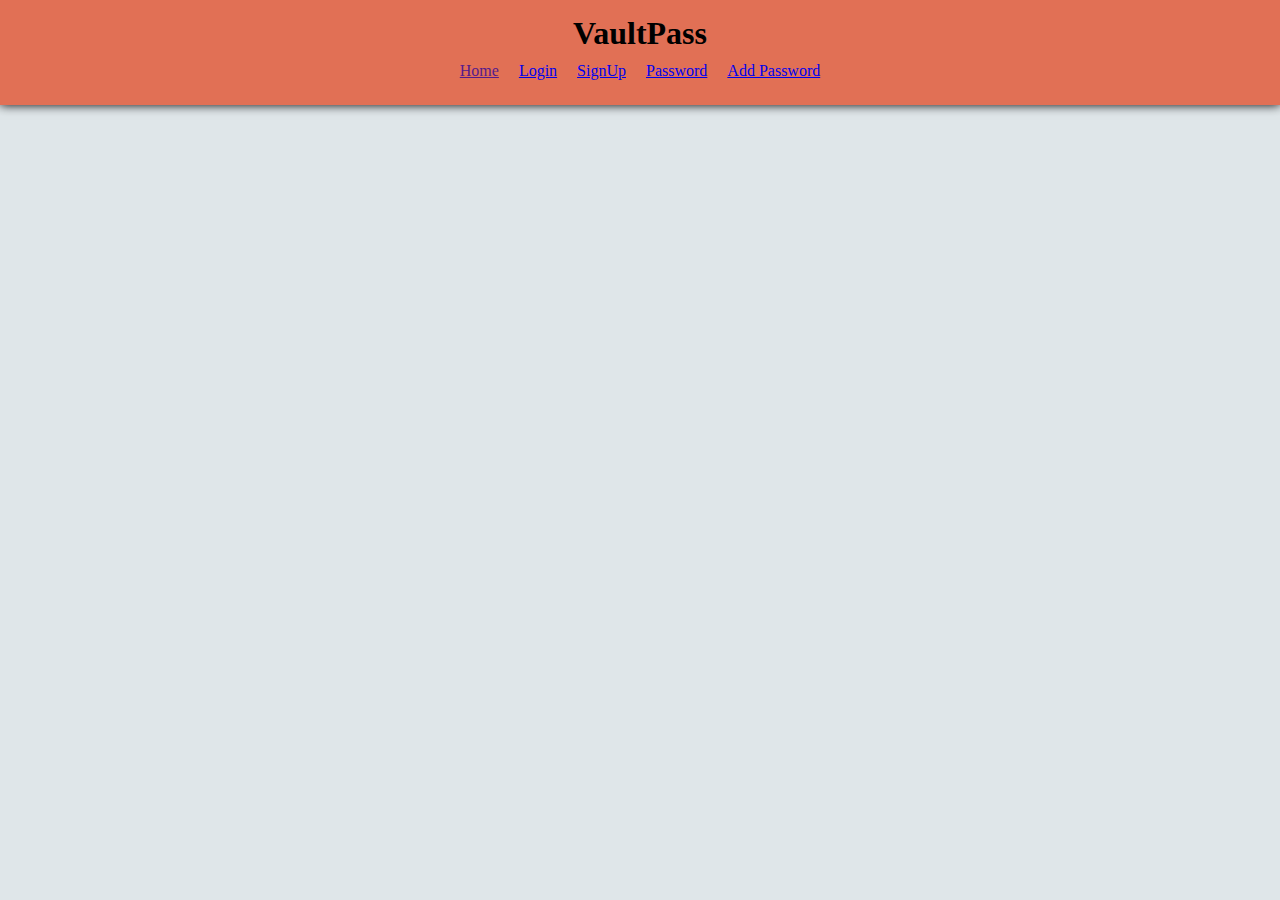
==== VaultPass/static/index.html @ 71a93c76 "Added HTML for new password" ====
<!DOCTYPE html>
<html lang="en">
<head>
    <title>VaultPass</title>
    <script src="main.js" defer></script>
    <link rel="stylesheet" href="https://cdnjs.cloudflare.com/ajax/libs/font-awesome/6.0.0-beta3/css/all.min.css">
    <link rel="stylesheet" href="style.css">
    <script src="main.js" defer></script>
</head>
<body>
    <header> 
        <nav>
            <div class="branding"><h1>VaultPass</h1></div>
            <ul>
                <li><a href="">Home</a></li>
                <li><a href="javascript:;" onclick="displayModel('login');">Login</a></li>
                <li><a href="javascript:;" onclick="displayModel('signup');">SignUp</a></li>
                <li><a href="javascript:;" onclick="displayModel('password');">Password</a></li>
                <li><a href="javascript:;" onclick="displayModel('add-password');">Add Password</a></li>
            </ul>
        </nav>
    </header>

    <div class="wrapper">
        <span id="close"><i class="fa-solid fa-xmark"></i></span>
        <!--login-->
        <div class="model" id="login">
            <form action="">
                <h2>Login</h2><br><br>
                <input type="text" name="username" placeholder=" Username"><br><br>
                <input type="email" name="email" placeholder=" Email"><br><br>
                <input class="button" type="submit" value="Login">
            </form>
        </div>

        <!--signup-->
        <div class="model" id="signup">
            <form action="">
                <h2>SignUp</h2><br><br>
                <input type="text" name="username" placeholder="Username"><br><br>
                <input type="email" name="email" placeholder="Email"><br><br>
                <input type="text" name="password" placeholder="Password"><br><br>
                <input type="submit" value="Sign up">
            </form>
        </div>

        <!--password-->
        <div class="model" id="password">
            <form action="">
                <h2>Password</h2><br><br>
                <input type="email" name="email" placeholder="Email"> <i class="fa-regular fa-copy copy" title="Copy email"></i><br><br>
                <input type="password" name="password" value="password"> <i class="fa-regular fa-copy copy" title="Copy password"></i><br><br>
            </form>
        </div>

        <!--add password-->
        <div class="model" id="add-password">
            <form action="">
                <h2>Add new password</h2><br><br>
                <input type="text" name="url" placeholder="URL"><br><br>
                <input type="text" name="username" placeholder="Username"><br><br>
                <input type="email" name="email" placeholder="Email"><br><br>
                <input type="text" name="password" placeholder="Password"><br><br>
                <input type="submit" value="Save">
            </form>
        </div>

</body>
</html>
---- VaultPass/static/style.css ----
:root{
    --global-backgound: #dfe6e9;
    --header-background: #e17055;
    --model-background: #fdcb6e;
    --button-background: #e17055;
}

*{
    margin: 0;
    padding: 0;
    box-sizing: border-box;
}

html{
    background-color: var(--global-backgound);
}

header{
    background-color: var(--header-background);
    text-align: center;
    box-shadow: 0 0 10px black;
}

header nav{
    flex-direction: row;
    justify-content: space-between;
    padding: 15px 20px;
}

header ul{
    display: inline-flex;
    list-style-type: none;
}

header li{
    margin: 10px;
}

.button{
    border-top-style: none;
    border-right-style: none;
    border-left-style: none;
    border-bottom-style: none;
    box-sizing: border-box;
    box-shadow: 0 0 200px;  
    padding: 2%;
    width: 50%;
    text-align: center;
    background-color: var(--button-background);

}

.wrapper{
    margin: 20px;
    width: 100%;
    height: 100%;
    justify-content: center;
    align-items: center;
    position: fixed;
    display: none;
    text-align: center;
}

.model{
    background-color: var(--model-background);
    min-width: 100px;
    min-height: 100px;
    padding: 20px;
    display: none;
    text-align: center;
    justify-content: center;
    align-items: center;
    box-shadow: 0 0 10px rgba(0, 0, 0, 0.15);
}

.copy{
    cursor: pointer; 
}

#close{
    position: absolute;
    cursor: pointer; 
    top: 5%;
    right: 5%;
}
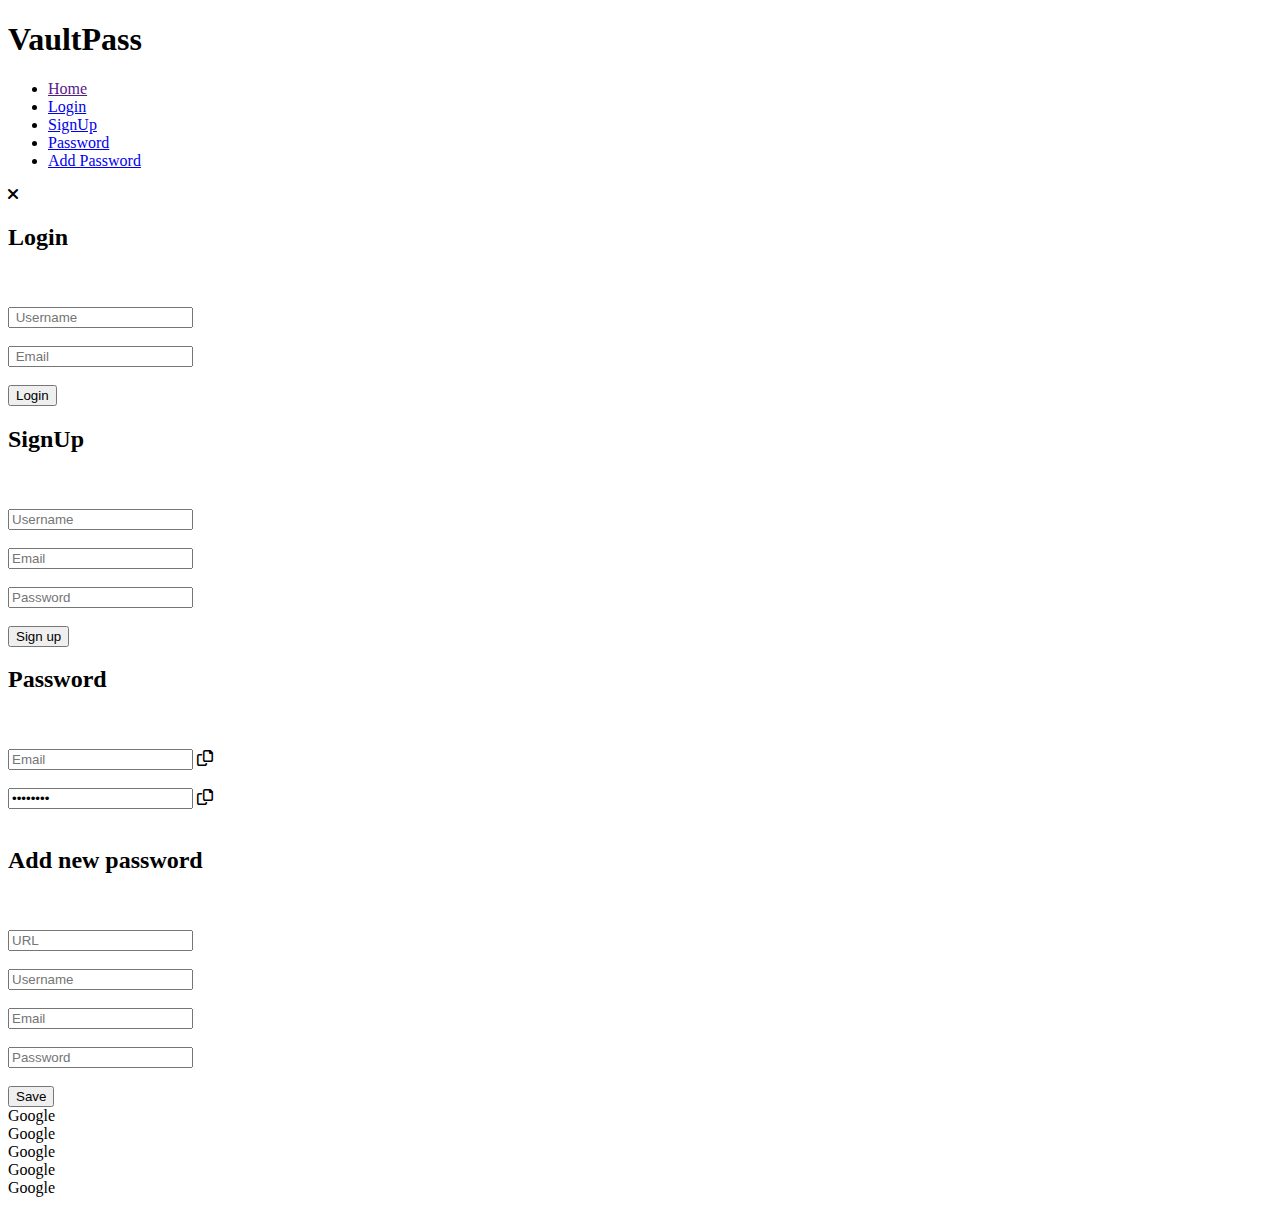
==== commit dafe315b: "Moved static files inside the app" ====
--- a/VaultPass/static/index.html
+++ b/VaultPass/static/index.html
@@ -65,5 +65,32 @@
             </form>
         </div>
 
+        <div class="container">
+            <div class="card">
+                <div class="name">
+                    Google
+                </div>   
+            </div>
+            <div class="card">
+                <div class="name">
+                    Google
+                </div>   
+            </div>
+            <div class="card">
+                <div class="name">
+                    Google
+                </div>   
+            </div>
+            <div class="card">
+                <div class="name">
+                    Google
+                </div>   
+            </div>
+            <div class="card">
+                <div class="name">
+                    Google
+                </div>   
+            </div>
+        </div
 </body>
 </html>